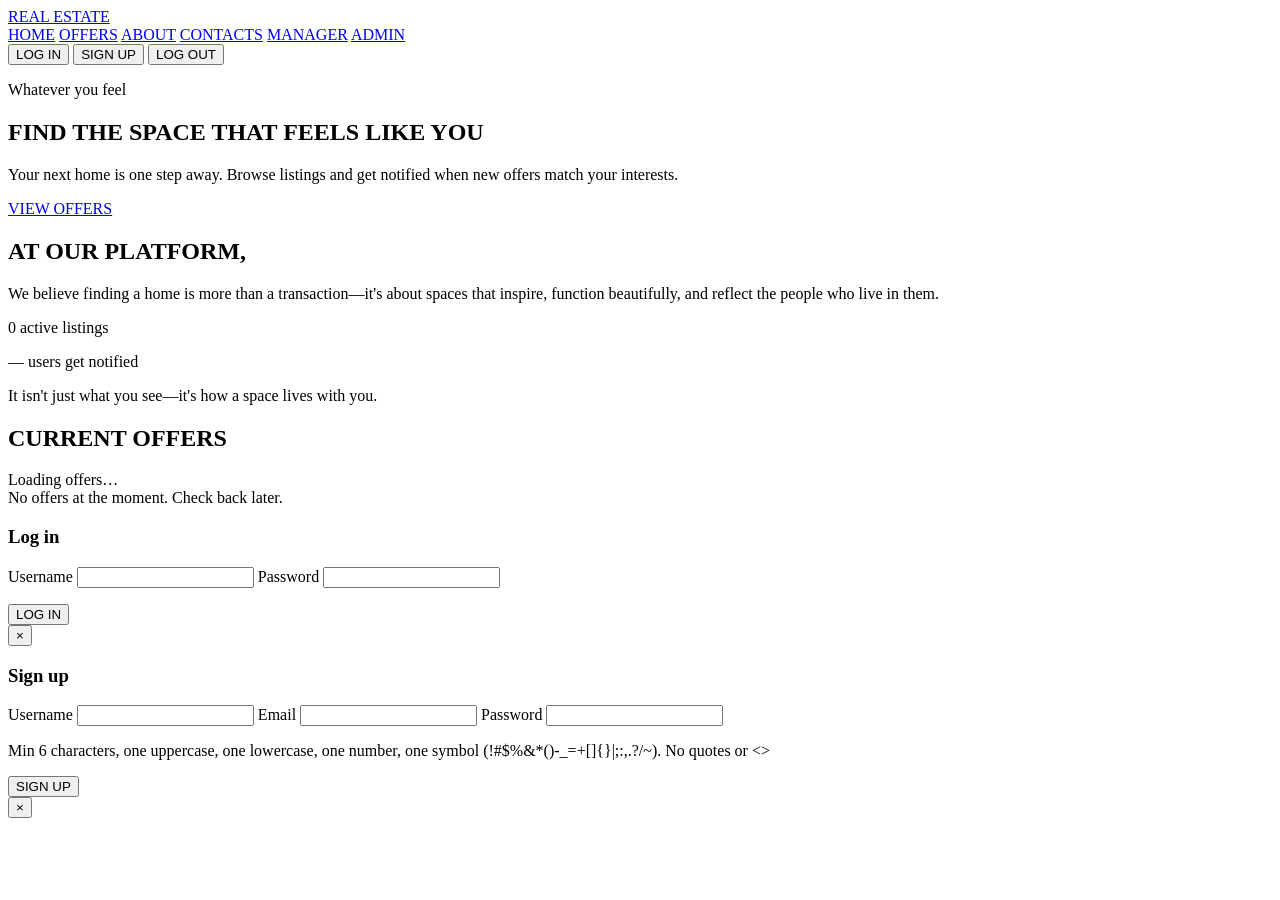
==== backend/target/classes/static/index.html @ 93b7d474 "creating base structure of thesis project" ====
<!DOCTYPE html>
<html lang="en">
<head>
    <meta charset="UTF-8">
    <meta name="viewport" content="width=device-width, initial-scale=1.0">
    <title>Real Estate — Listings & Notifications</title>
    <link rel="stylesheet" href="/css/style.css">
</head>
<body>
    <header class="header">
        <div class="header-inner">
            <a href="/" class="logo">REAL ESTATE</a>
            <nav class="nav">
                <a href="/">HOME</a>
                <a href="/#offers">OFFERS</a>
                <a href="/#about">ABOUT</a>
                <a href="/#contacts">CONTACTS</a>
                <a href="/manager" id="nav-manager" class="hidden">MANAGER</a>
                <a href="/admin" id="nav-admin" class="hidden">ADMIN</a>
            </nav>
            <div class="header-actions">
                <span id="user-display" class="user-display hidden"></span>
                <button type="button" id="btn-login" class="btn btn-outline">LOG IN</button>
                <button type="button" id="btn-signup" class="btn btn-cta">SIGN UP</button>
                <button type="button" id="btn-logout" class="btn btn-outline hidden">LOG OUT</button>
            </div>
        </div>
    </header>

    <main>
        <section class="hero">
            <div class="hero-overlay"></div>
            <div class="hero-content">
                <p class="hero-tagline">Whatever you feel</p>
                <h1 class="hero-title">FIND THE SPACE THAT FEELS LIKE YOU</h1>
                <div class="hero-bottom">
                    <p class="hero-guide">Your next home is one step away. Browse listings and get notified when new offers match your interests.</p>
                    <a href="/#offers" class="btn btn-hero">VIEW OFFERS</a>
                </div>
            </div>
        </section>

        <section class="content-split">
            <div class="content-left">
                <h2 class="content-heading">AT OUR PLATFORM,</h2>
                <p class="content-text">We believe finding a home is more than a transaction—it's about spaces that inspire, function beautifully, and reflect the people who live in them.</p>
                <p class="content-stat"><span class="stat-number" id="stat-offers">0</span> active listings</p>
            </div>
            <div class="content-right">
                <p class="content-stat dark"><span class="stat-number" id="stat-notify">—</span> users get notified</p>
                <p class="content-slogan">It isn't just what you see—it's how a space lives with you.</p>
            </div>
        </section>

        <section id="offers" class="offers-section">
            <h2 class="section-title">CURRENT OFFERS</h2>
            <div id="offers-list" class="offers-grid">
                <!-- Filled by JS -->
            </div>
            <div id="offers-loading" class="loading">Loading offers…</div>
            <div id="offers-empty" class="empty hidden">No offers at the moment. Check back later.</div>
        </section>
    </main>

    <!-- Modals -->
    <div id="modal-login" class="modal hidden">
        <div class="modal-backdrop"></div>
        <div class="modal-box">
            <h3>Log in</h3>
            <form id="form-login">
                <label>Username <input type="text" name="username" required autocomplete="username"></label>
                <label>Password <input type="password" name="password" required autocomplete="current-password"></label>
                <p id="login-error" class="error hidden"></p>
                <button type="submit" class="btn btn-cta">LOG IN</button>
            </form>
            <button type="button" class="modal-close" aria-label="Close">&times;</button>
        </div>
    </div>
    <div id="modal-signup" class="modal hidden">
        <div class="modal-backdrop"></div>
        <div class="modal-box">
            <h3>Sign up</h3>
            <form id="form-signup">
                <label>Username <input type="text" name="username" required minlength="2" autocomplete="username"></label>
                <label>Email <input type="email" name="email" autocomplete="email"></label>
                <label>Password <input type="password" name="password" required minlength="6" autocomplete="new-password"></label>
                <p class="form-hint">Min 6 characters, one uppercase, one lowercase, one number, one symbol (!#$%&*()-_=+[]{}|;:,.?/~). No quotes or &lt;&gt;</p>
                <p id="signup-error" class="error hidden"></p>
                <button type="submit" class="btn btn-cta">SIGN UP</button>
            </form>
            <button type="button" class="modal-close" aria-label="Close">&times;</button>
        </div>
    </div>

    <script src="/js/app.js"></script>
</body>
</html>
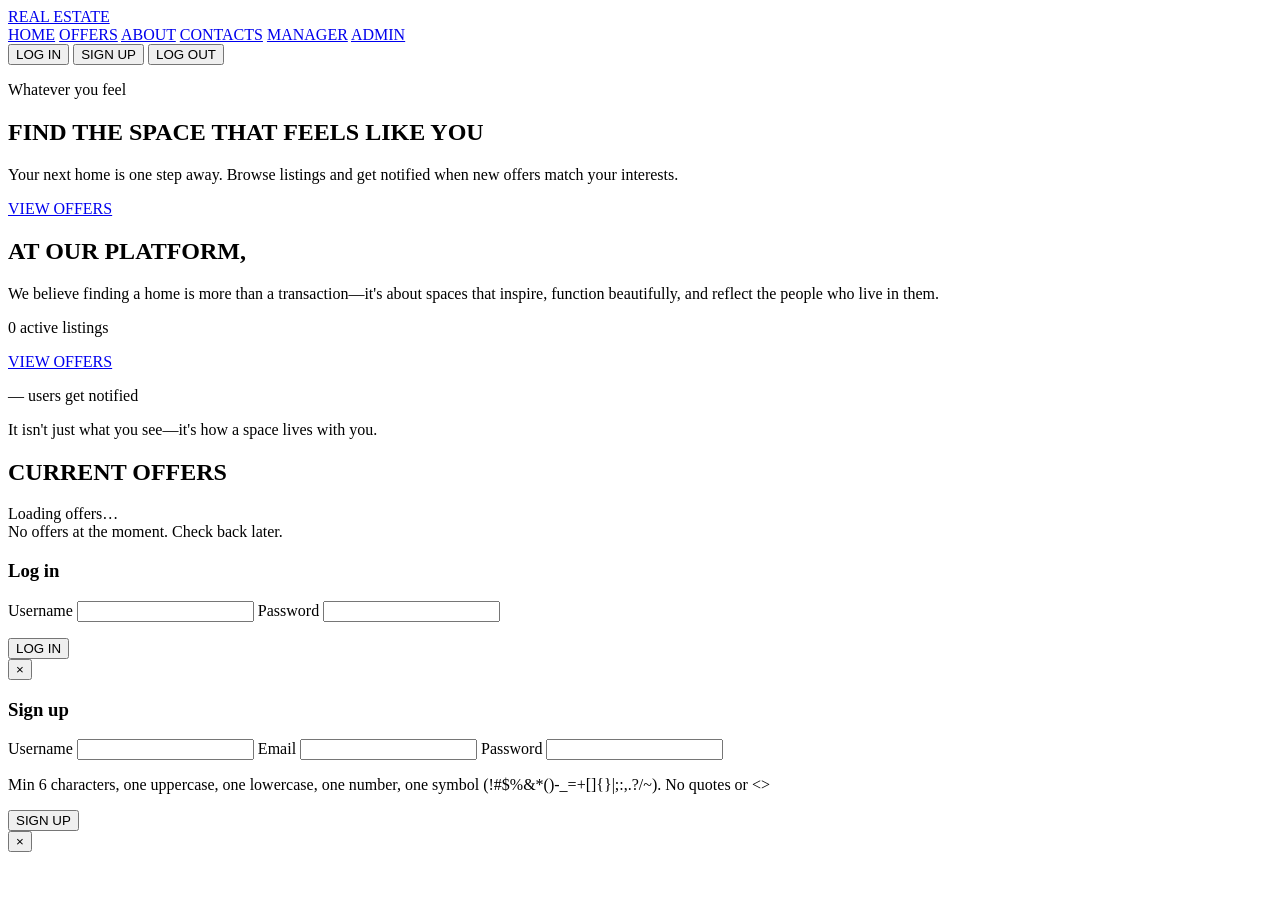
==== commit 03526a97: "resolving role authentication issues" ====
--- a/backend/target/classes/static/index.html
+++ b/backend/target/classes/static/index.html
@@ -6,7 +6,7 @@
     <title>Real Estate — Listings & Notifications</title>
     <link rel="stylesheet" href="/css/style.css">
 </head>
-<body>
+<body data-page="home">
     <header class="header">
         <div class="header-inner">
             <a href="/" class="logo">REAL ESTATE</a>
@@ -45,6 +45,9 @@
                 <h2 class="content-heading">AT OUR PLATFORM,</h2>
                 <p class="content-text">We believe finding a home is more than a transaction—it's about spaces that inspire, function beautifully, and reflect the people who live in them.</p>
                 <p class="content-stat"><span class="stat-number" id="stat-offers">0</span> active listings</p>
+                <div class="content-actions">
+                    <a href="/offers" class="btn btn-cta">VIEW OFFERS</a>
+                </div>
             </div>
             <div class="content-right">
                 <p class="content-stat dark"><span class="stat-number" id="stat-notify">—</span> users get notified</p>
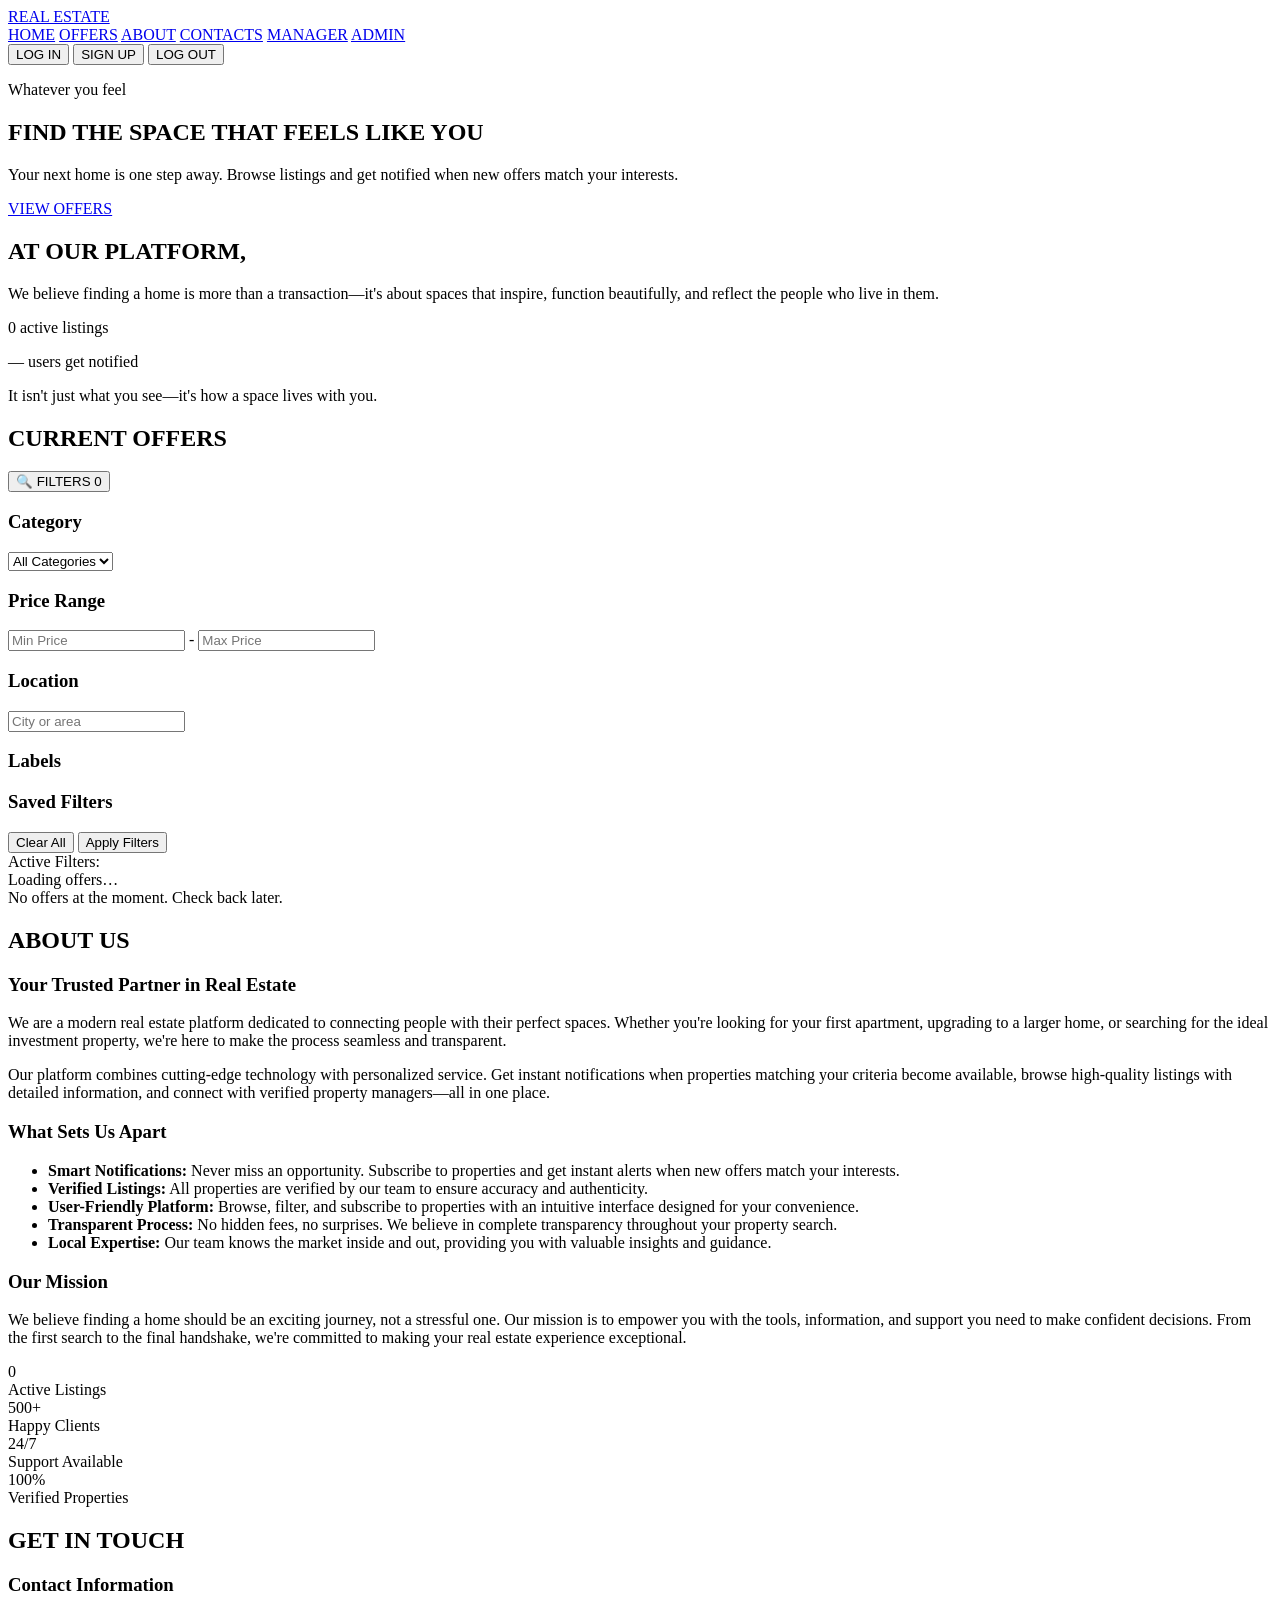
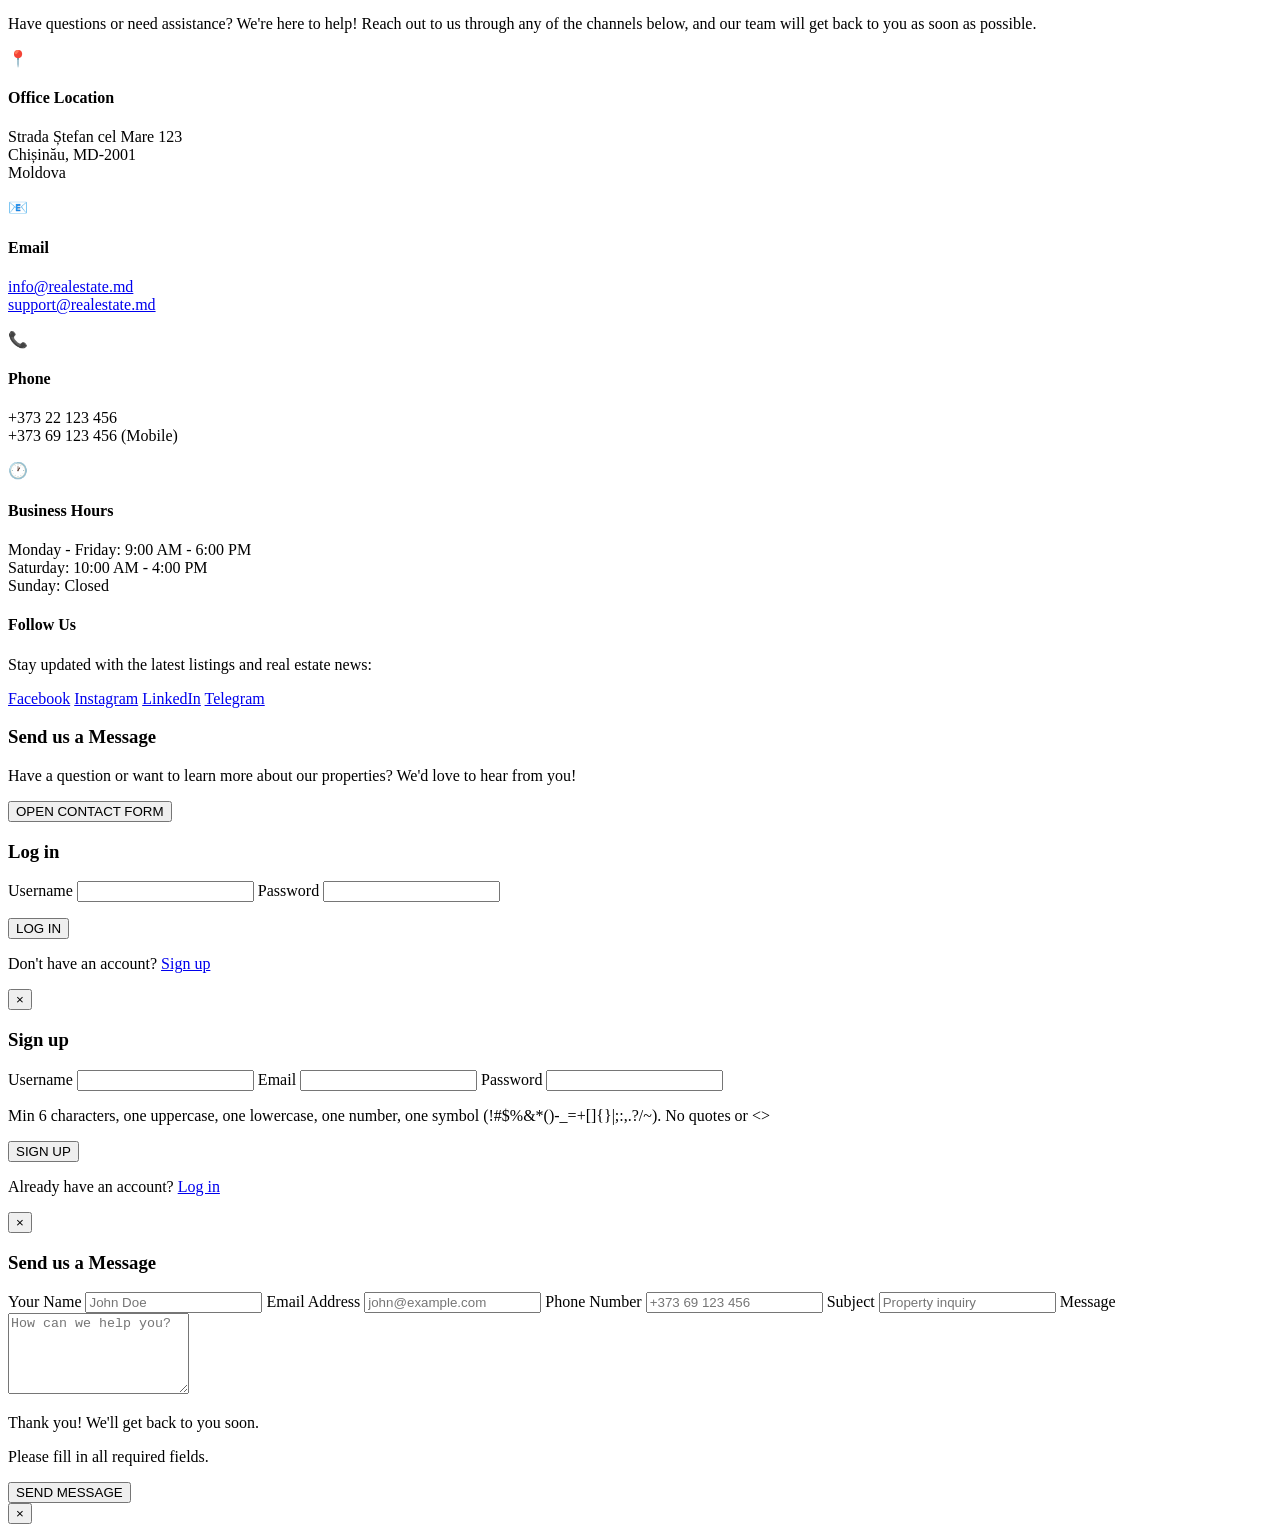
==== commit 1238552d: "implementing filtering logic" ====
--- a/backend/target/classes/static/index.html
+++ b/backend/target/classes/static/index.html
@@ -45,9 +45,6 @@
                 <h2 class="content-heading">AT OUR PLATFORM,</h2>
                 <p class="content-text">We believe finding a home is more than a transaction—it's about spaces that inspire, function beautifully, and reflect the people who live in them.</p>
                 <p class="content-stat"><span class="stat-number" id="stat-offers">0</span> active listings</p>
-                <div class="content-actions">
-                    <a href="/offers" class="btn btn-cta">VIEW OFFERS</a>
-                </div>
             </div>
             <div class="content-right">
                 <p class="content-stat dark"><span class="stat-number" id="stat-notify">—</span> users get notified</p>
@@ -57,11 +54,180 @@
 
         <section id="offers" class="offers-section">
             <h2 class="section-title">CURRENT OFFERS</h2>
+
+            <!-- Filter Panel -->
+            <div class="filter-panel" id="filter-panel">
+                <button class="filter-toggle" id="filter-toggle">
+                    <span>🔍 FILTERS</span>
+                    <span class="filter-count hidden" id="filter-count">0</span>
+                </button>
+
+                <div class="filter-content hidden" id="filter-content">
+                    <div class="filter-section">
+                        <h3>Category</h3>
+                        <select id="filter-category">
+                            <option value="">All Categories</option>
+                            <option value="Sale">Sale</option>
+                            <option value="Rent">Rent</option>
+                            <option value="Commercial">Commercial</option>
+                        </select>
+                    </div>
+
+                    <div class="filter-section">
+                        <h3>Price Range</h3>
+                        <div class="filter-row">
+                            <input type="number" id="filter-min-price" placeholder="Min Price" min="0">
+                            <span>-</span>
+                            <input type="number" id="filter-max-price" placeholder="Max Price" min="0">
+                        </div>
+                    </div>
+
+                    <div class="filter-section">
+                        <h3>Location</h3>
+                        <input type="text" id="filter-location" placeholder="City or area">
+                    </div>
+
+                    <div class="filter-section" id="labels-section">
+                        <h3>Labels</h3>
+                        <div id="filter-labels" class="labels-list">
+                            <!-- Filled by JS -->
+                        </div>
+                    </div>
+
+                    <div class="filter-section" id="saved-filters-section">
+                        <h3>Saved Filters</h3>
+                        <div id="saved-filters-list" class="saved-filters-list">
+                            <!-- Filled by JS -->
+                        </div>
+                    </div>
+
+                    <div class="filter-actions">
+                        <button class="btn btn-secondary" id="filter-clear">Clear All</button>
+                        <button class="btn btn-cta" id="filter-apply">Apply Filters</button>
+                    </div>
+                </div>
+            </div>
+
+            <!-- Active Filters Display -->
+            <div class="active-filters hidden" id="active-filters">
+                <span class="active-filters-label">Active Filters:</span>
+                <div class="active-filters-tags" id="active-filters-tags"></div>
+            </div>
+
             <div id="offers-list" class="offers-grid">
                 <!-- Filled by JS -->
             </div>
             <div id="offers-loading" class="loading">Loading offers…</div>
             <div id="offers-empty" class="empty hidden">No offers at the moment. Check back later.</div>
+        </section>
+
+        <section id="about" class="about-section">
+            <div class="about-container">
+                <h2 class="section-title">ABOUT US</h2>
+                <div class="about-content">
+                    <div class="about-text">
+                        <h3>Your Trusted Partner in Real Estate</h3>
+                        <p>We are a modern real estate platform dedicated to connecting people with their perfect spaces. Whether you're looking for your first apartment, upgrading to a larger home, or searching for the ideal investment property, we're here to make the process seamless and transparent.</p>
+                        <p>Our platform combines cutting-edge technology with personalized service. Get instant notifications when properties matching your criteria become available, browse high-quality listings with detailed information, and connect with verified property managers—all in one place.</p>
+
+                        <h3>What Sets Us Apart</h3>
+                        <ul class="about-features">
+                            <li><strong>Smart Notifications:</strong> Never miss an opportunity. Subscribe to properties and get instant alerts when new offers match your interests.</li>
+                            <li><strong>Verified Listings:</strong> All properties are verified by our team to ensure accuracy and authenticity.</li>
+                            <li><strong>User-Friendly Platform:</strong> Browse, filter, and subscribe to properties with an intuitive interface designed for your convenience.</li>
+                            <li><strong>Transparent Process:</strong> No hidden fees, no surprises. We believe in complete transparency throughout your property search.</li>
+                            <li><strong>Local Expertise:</strong> Our team knows the market inside and out, providing you with valuable insights and guidance.</li>
+                        </ul>
+
+                        <h3>Our Mission</h3>
+                        <p>We believe finding a home should be an exciting journey, not a stressful one. Our mission is to empower you with the tools, information, and support you need to make confident decisions. From the first search to the final handshake, we're committed to making your real estate experience exceptional.</p>
+                    </div>
+                    <div class="about-stats">
+                        <div class="stat-card">
+                            <div class="stat-value" id="stat-about-offers">0</div>
+                            <div class="stat-label">Active Listings</div>
+                        </div>
+                        <div class="stat-card">
+                            <div class="stat-value">500+</div>
+                            <div class="stat-label">Happy Clients</div>
+                        </div>
+                        <div class="stat-card">
+                            <div class="stat-value">24/7</div>
+                            <div class="stat-label">Support Available</div>
+                        </div>
+                        <div class="stat-card">
+                            <div class="stat-value">100%</div>
+                            <div class="stat-label">Verified Properties</div>
+                        </div>
+                    </div>
+                </div>
+            </div>
+        </section>
+
+        <section id="contacts" class="contacts-section">
+            <div class="contacts-container">
+                <h2 class="section-title">GET IN TOUCH</h2>
+                <div class="contacts-content">
+                    <div class="contact-info">
+                        <h3>Contact Information</h3>
+                        <p class="contact-intro">Have questions or need assistance? We're here to help! Reach out to us through any of the channels below, and our team will get back to you as soon as possible.</p>
+
+                        <div class="contact-methods">
+                            <div class="contact-item">
+                                <div class="contact-icon">📍</div>
+                                <div class="contact-details">
+                                    <h4>Office Location</h4>
+                                    <p>Strada Ștefan cel Mare 123<br>Chișinău, MD-2001<br>Moldova</p>
+                                </div>
+                            </div>
+
+                            <div class="contact-item">
+                                <div class="contact-icon">📧</div>
+                                <div class="contact-details">
+                                    <h4>Email</h4>
+                                    <p><a href="mailto:info@realestate.md">info@realestate.md</a><br>
+                                    <a href="mailto:support@realestate.md">support@realestate.md</a></p>
+                                </div>
+                            </div>
+
+                            <div class="contact-item">
+                                <div class="contact-icon">📞</div>
+                                <div class="contact-details">
+                                    <h4>Phone</h4>
+                                    <p>+373 22 123 456<br>+373 69 123 456 (Mobile)</p>
+                                </div>
+                            </div>
+
+                            <div class="contact-item">
+                                <div class="contact-icon">🕐</div>
+                                <div class="contact-details">
+                                    <h4>Business Hours</h4>
+                                    <p>Monday - Friday: 9:00 AM - 6:00 PM<br>
+                                    Saturday: 10:00 AM - 4:00 PM<br>
+                                    Sunday: Closed</p>
+                                </div>
+                            </div>
+                        </div>
+
+                        <div class="contact-social">
+                            <h4>Follow Us</h4>
+                            <p>Stay updated with the latest listings and real estate news:</p>
+                            <div class="social-links">
+                                <a href="#" class="social-link" aria-label="Facebook">Facebook</a>
+                                <a href="#" class="social-link" aria-label="Instagram">Instagram</a>
+                                <a href="#" class="social-link" aria-label="LinkedIn">LinkedIn</a>
+                                <a href="#" class="social-link" aria-label="Telegram">Telegram</a>
+                            </div>
+                        </div>
+                    </div>
+
+                    <div class="contact-cta">
+                        <h3>Send us a Message</h3>
+                        <p>Have a question or want to learn more about our properties? We'd love to hear from you!</p>
+                        <button type="button" id="btn-contact-form" class="btn btn-cta">OPEN CONTACT FORM</button>
+                    </div>
+                </div>
+            </div>
         </section>
     </main>
 
@@ -76,6 +242,7 @@
                 <p id="login-error" class="error hidden"></p>
                 <button type="submit" class="btn btn-cta">LOG IN</button>
             </form>
+            <p class="modal-switch">Don't have an account? <a href="#" id="switch-to-signup">Sign up</a></p>
             <button type="button" class="modal-close" aria-label="Close">&times;</button>
         </div>
     </div>
@@ -91,10 +258,30 @@
                 <p id="signup-error" class="error hidden"></p>
                 <button type="submit" class="btn btn-cta">SIGN UP</button>
             </form>
+            <p class="modal-switch">Already have an account? <a href="#" id="switch-to-login">Log in</a></p>
             <button type="button" class="modal-close" aria-label="Close">&times;</button>
         </div>
     </div>
 
+    <div id="modal-contact" class="modal hidden">
+        <div class="modal-backdrop"></div>
+        <div class="modal-box modal-box-large">
+            <h3>Send us a Message</h3>
+            <form id="form-contact">
+                <label>Your Name <input type="text" name="name" required placeholder="John Doe"></label>
+                <label>Email Address <input type="email" name="email" required placeholder="john@example.com"></label>
+                <label>Phone Number <input type="tel" name="phone" placeholder="+373 69 123 456"></label>
+                <label>Subject <input type="text" name="subject" required placeholder="Property inquiry"></label>
+                <label>Message <textarea name="message" rows="5" required placeholder="How can we help you?"></textarea></label>
+                <p id="contact-success" class="success hidden">Thank you! We'll get back to you soon.</p>
+                <p id="contact-error" class="error hidden">Please fill in all required fields.</p>
+                <button type="submit" class="btn btn-cta">SEND MESSAGE</button>
+            </form>
+            <button type="button" class="modal-close" aria-label="Close">&times;</button>
+        </div>
+    </div>
+
     <script src="/js/app.js"></script>
+    <script src="/js/filters.js"></script>
 </body>
 </html>
